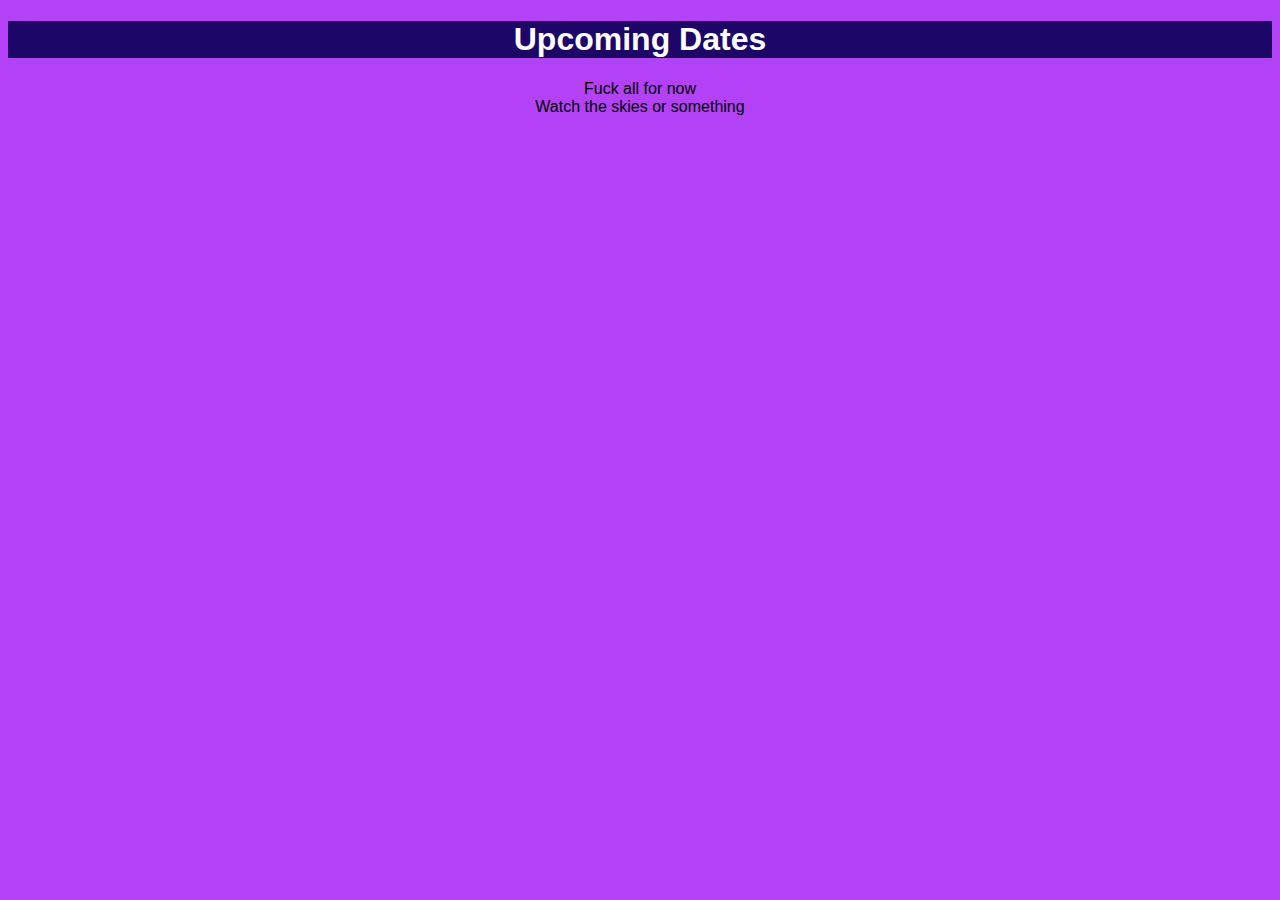
==== calendar.html @ 8069ca57 "Add files via upload" ====
<!DOCTYPE HTML>
<html>
<head>
<title> Calendar </title>
<link rel = "stylesheet" href = "style.css">
</head>
<body>
<h1>Upcoming Dates</h1>
<p>Fuck all for now <br> Watch the skies or something</p>
</body>
</html>
---- style.css ----
*{
	font-family: Arial, sans-serif;
	color: #000000;
	text-align: center;
	
	background-color: #b342f6;
 }
 h1{
	 color: #FFFFFF;
	 background-color: #1c0668;
 }
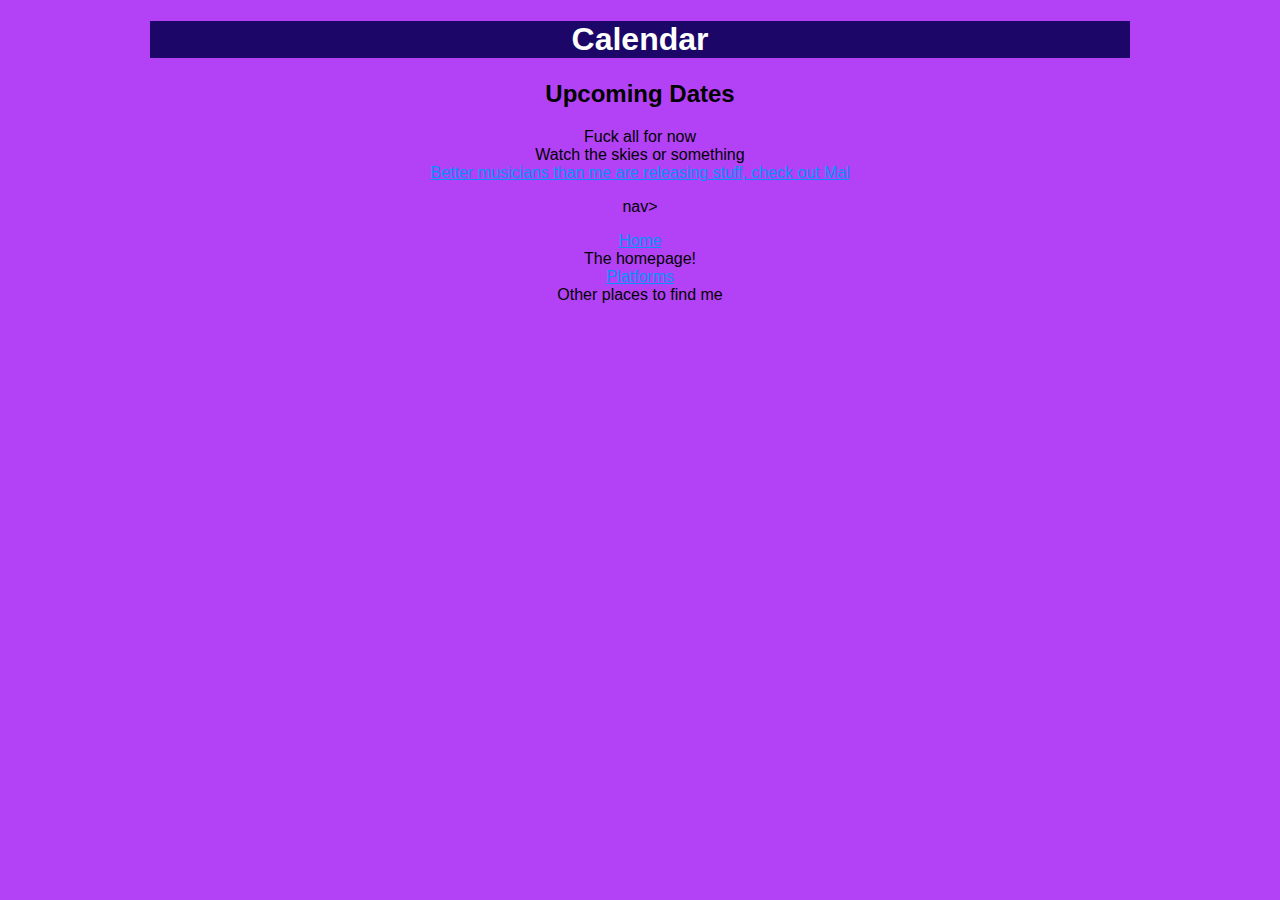
==== commit 64999594: "Add files via upload" ====
--- a/calendar.html
+++ b/calendar.html
@@ -5,7 +5,18 @@
 <link rel = "stylesheet" href = "style.css">
 </head>
 <body>
-<h1>Upcoming Dates</h1>
-<p>Fuck all for now <br> Watch the skies or something</p>
+<h1>Calendar</h1>
+<h2>Upcoming Dates</h2>
+<p>Fuck all for now <br> Watch the skies or something <br> <a href=https://malblum.bandcamp.com/album/aint-it-nice-ep> Better musicians than me are releasing stuff, check out Mal </a></p>
+
+nav>
+<dl>
+<dt><a href="index.html">Home</a></dt>
+<dd>The homepage!</dd>
+
+<dt><a href="platforms.html">Platforms</a></dt>
+<dd>Other places to find me</dd>
+</dl>
+</nav>
 </body>
 </html>--- a/style.css
+++ b/style.css
@@ -2,10 +2,23 @@
 	font-family: Arial, sans-serif;
 	color: #000000;
 	text-align: center;
-	
 	background-color: #b342f6;
+	margin-left: 50px;
+	margin-right: 50px;
  }
  h1{
 	 color: #FFFFFF;
 	 background-color: #1c0668;
+ }
+ 
+ a{
+	 text-decoration: underline;
+ }
+ 
+ a:link{
+	 color: #0493fa;
+ }
+ 
+ a:visited{
+	 color: #365267;
  }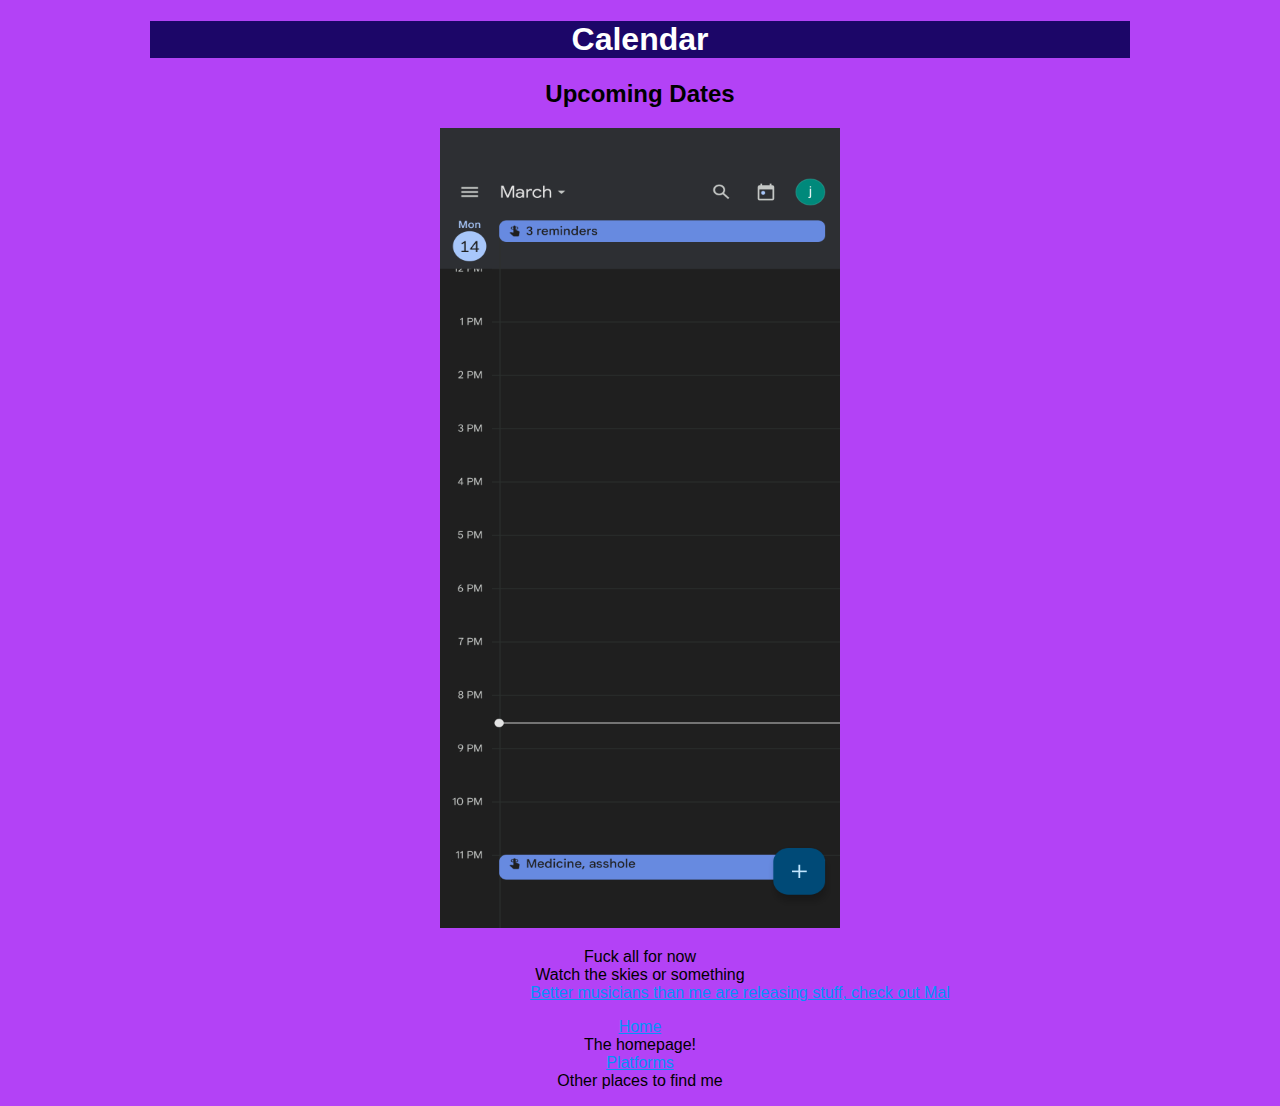
==== commit e52c787e: "Add files via upload" ====
--- a/calendar.html
+++ b/calendar.html
@@ -1,15 +1,16 @@
 <!DOCTYPE HTML>
 <html>
 <head>
-<title> Calendar </title>
+<title><b>Calendar</b></title>
 <link rel = "stylesheet" href = "style.css">
 </head>
 <body>
 <h1>Calendar</h1>
-<h2>Upcoming Dates</h2>
-<p>Fuck all for now <br> Watch the skies or something <br> <a href=https://malblum.bandcamp.com/album/aint-it-nice-ep> Better musicians than me are releasing stuff, check out Mal </a></p>
+<h2><b>Upcoming Dates</b></h2>
+<img src="calendar.png" alt="A calendar with a daily reminder and nothing else" width="400" height="800">
+<p>Fuck all for now <br> Watch the skies or something <br> <i><a href=https://malblum.bandcamp.com/album/aint-it-nice-ep></i> Better musicians than me are releasing stuff, check out Mal </a></p>
 
-nav>
+<nav>
 <dl>
 <dt><a href="index.html">Home</a></dt>
 <dd>The homepage!</dd>
